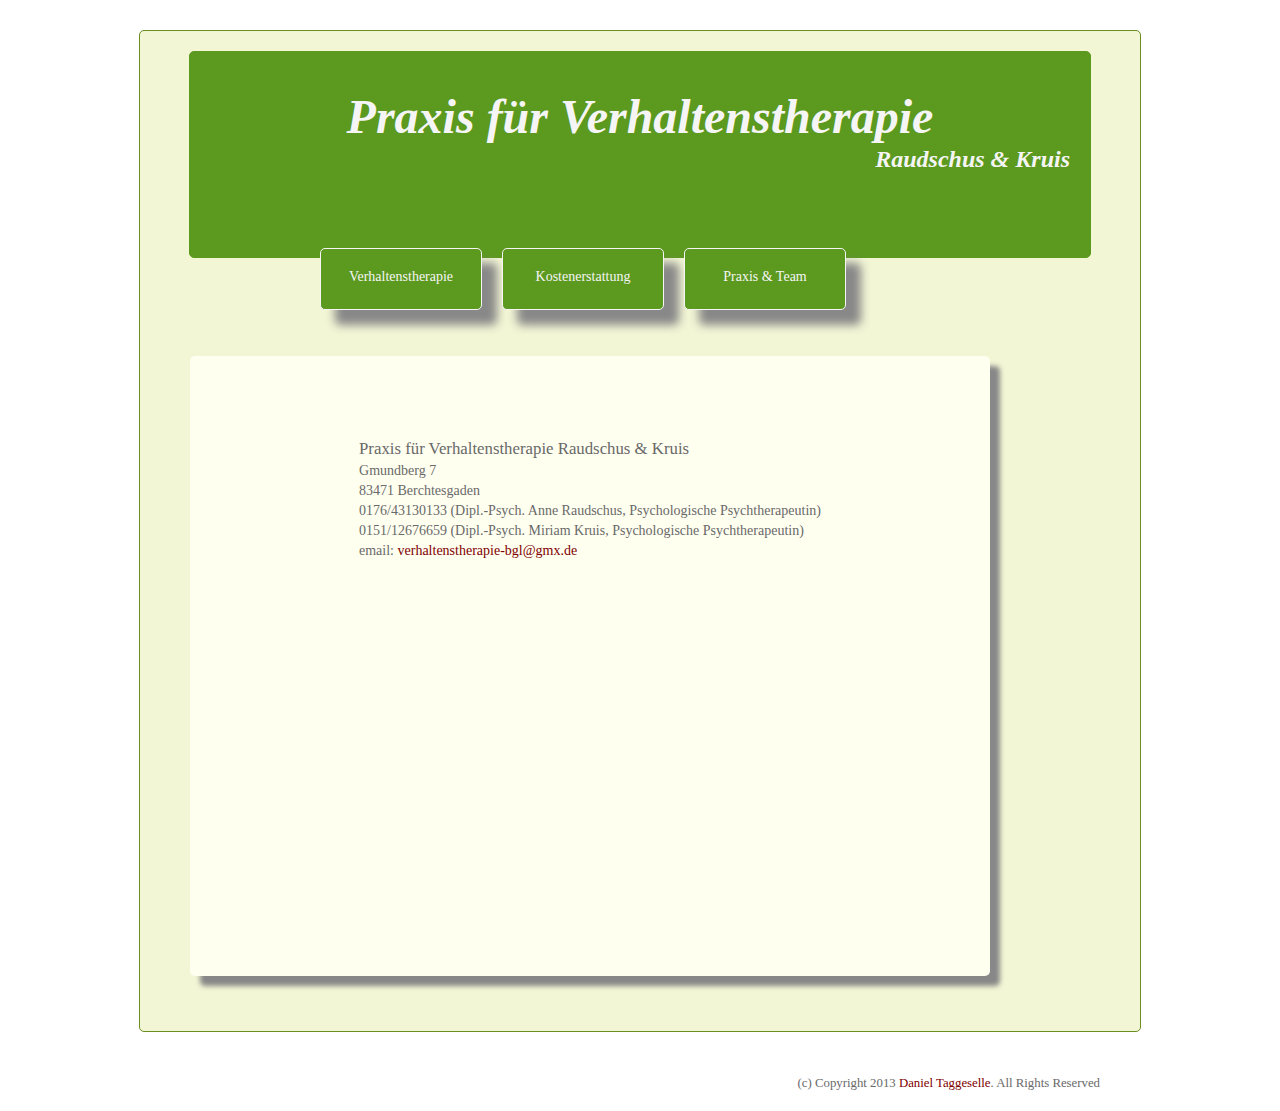
==== index.html @ d3f6b00b "first commit" ====
<!DOCTYPE html>
<html lang="en">
	<head>
		<meta charset="utf-8" />

		<!-- Always force latest IE rendering engine (even in intranet) & Chrome Frame
		Remove this if you use the .htaccess -->
		<meta http-equiv="X-UA-Compatible" content="IE=edge,chrome=1" />

		<title>Startseite</title>
		<meta name="description" content="Homepage Psychotherapiepraxis-BGL" />
		<meta name="author" content="Daniel Taggeselle" />

		<meta name="viewport" content="width=device-width; initial-scale=1.0" />
		
		<link type="text/css" rel="stylesheet" href="stylesheet.css" />


	</head>

	
		<body>
		
	<div class="frameall">	
		
		<div class="head">
			<h1>Praxis f&uuml;r Verhaltenstherapie</h1>
				<h4>Raudschus &amp; Kruis</h4>
		</div>
		
		<div>
			<ul>
				<li id="verhaltenstherapie"><a href="verhaltenstherapie.html">Verhaltenstherapie</a></li>
				<li id="kostenerstattung"><a href="kostenerstattung.html">Kostenerstattung</a></li>
				<li id="praxisundteam"><a href="praxisundteam.html">Praxis &amp; Team</a></li>
			</ul>
		</div>
		
		<div class="inhalt">
			<table>
				<thead>
					<td>Praxis f&uuml;r Verhaltenstherapie Raudschus &amp; Kruis</td></thead>
				<tbody>
					<tr>
						<td>Gmundberg 7</td>
					</tr>
					<tr>
						<td>83471 Berchtesgaden</td>
					</tr>
					<tr>
						<td>0176/43130133 (Dipl.-Psych. Anne Raudschus, Psychologische Psychtherapeutin)</td>
					</tr>
					<tr>
						<td>0151/12676659 (Dipl.-Psych. Miriam Kruis, Psychologische Psychtherapeutin)</td>
					</tr>
					<tr>
						<td>email: <a href= "mailto:verhaltenstherapie-bgl@gmx.de">verhaltenstherapie-bgl@gmx.de</a></td>
					</tr>
				</tbody>
			</table>
			
		</div>
		
		<div class="foot">		
			<footer>(c) Copyright 2013 <a href="mailto:danieltaggeselle@me.com">Daniel Taggeselle</a>. All Rights Reserved</footer>
		</div>
		
		</div>
		
	</body>	
	
</html>
---- stylesheet.css ----
ul {
	display:inline;
	list-style-type:none;
}

a {
	text-decoration:none;
}

a:link {
	color:#F5F5F5;
}

a:visited {
	color:#F5F5F5;
}

a:hover {
	color:#DCDCDC;
}


.inhalt a:link {
	color:#800000
}

.inhalt a:visited {
	color:#800000;
}

.inhalt a:hover {
	color:#BA8362;
}


.textinhalt a:link {
	color:#4D8019
}

.textinhalt a:visited {
	color:#800000;
}

.textinhalt a:hover {
	color:#BA8362;
}


.foot a:link {
	color:#800000;
}

.foot a:visited {
	color:#800000;
}

.foot a:hover {
	color:#BA8362;
}


h4 {
	text-align:right;
	margin:-30px 20px 0px 0px;
}

thead {
	font-size:120%;
}

td {
	text-align:left;
	text-decoration:inherit;
}

span {
	text-decoration:underline;
}

.textinhalt li {
	padding-left:60px;
}

body {
	
	background-image:url('http://fc09.deviantart.net/fs70/f/2010/153/f/2/grass_by_GodlikeMcx.jpg');
	background-position:center;
	background-repeat:no-repeat;
}

.frameall {
	background-color:#F3F6D5;
	
	height:1000px;
	width:1000px;
	margin-left:auto;
	margin-right:auto;
	margin-top:30px;
	margin-bottom:20px;	
	
	border:1px solid #6b8e23;
	border-radius:5px;
}


.head {
	color:#F5F5F5;
	background-color:#5C991F;
	
	font-family:Tunga;
	font-size:150%;
	font-style:italic;
	text-align:center;
	
	border:1px solid #5C991F;
	border-radius:5px;
	-moz-border-radius:5px; /* Old Firefox */
		
	height:200px;
	width:900px;
	margin-left:auto;
	margin-right:auto;
	margin-top:20px;
	padding-top:5px;
}


#verhaltenstherapie {
	height:40px;
    width:160px;
    padding:20px 0px 0px 0px;
    margin:-10px 0px 0px 180px;
    position:relative;

    text-align:center;
    font-family:Verdana;
    font-size:14px;
    
    background-color:#5C991F;
    border-radius:5px;
    border:1px solid #F5F5F5;
    box-shadow: 15px 15px 10px #888888;        
    float:left;
}

#kostenerstattung {
	height:40px;
    width:160px;
    padding:20px 0px 0px 0px;
    margin:-10px 0px 0px 20px;
    position:relative;

    text-align:center;
    font-family:Verdana;
    font-size:14px;
    
    background-color:#5C991F;
    border-radius:5px;
    border:1px solid #F5F5F5;
    box-shadow: 15px 15px 10px #888888;
    
    float:left;

}

#praxisundteam {
	height:40px;
    width:160px;
    padding:20px 0px 0px 0px;
    margin:-10px 0px 0px 20px;
    position:relative;

    text-align:center;
    font-family:Verdana;
    font-size:14px;
    
    background-color:#5C991F;
    border-radius:5px;
    border:1px solid #F5F5F5;
    box-shadow: 15px 15px 10px #888888;
    
    float:left;

}

.inhalt {
	height:600px;
    width:800px;
    padding:20px 0px 0px 0px;
    margin:80px 0px 20px 50px;
    position:absolute;

    text-align:center;
    color:#696969;
    font-family:Verdana;
    font-size:14px;
    
    background-color:#FFFFF0;
    border-radius:5px;
    border:0px dotted #696969;
    box-shadow: 10px 10px 5px #888888;
    

}
   
.inhalt table {
	color:#696969;
    font-family:Verdana;
    font-size:14px;
	border:0px dotted #663300;
	margin:auto;
	margin-top:40px;
	padding:20px 20px 20px 20px;
}

.textinhalt {
	height:600px;
    width:800px;
    padding:40px 40px 40px 40px;
    margin:80px 0px 20px 50px;
    position:absolute;

    text-align:left;
    color:#696969;
    font-family:Verdana;
    font-size:14px;
    
    background-color:#FFFFF0;
    border-radius:5px;
    border:0px dotted #696969;
    box-shadow: 10px 10px 5px #888888;
    
    float:center;
}

#quelle {
	font-size:80%;
	color:#696969;
	text-align:right;
	margin:80px 20px 0px 0px;
	padding:20px;
	position:relative;
}


.foot {
	font-size:80%;
	color:#696969;
	text-align:right;
	margin:780px 20px 0px 0px;
	padding:20px;
	position:relative;
}
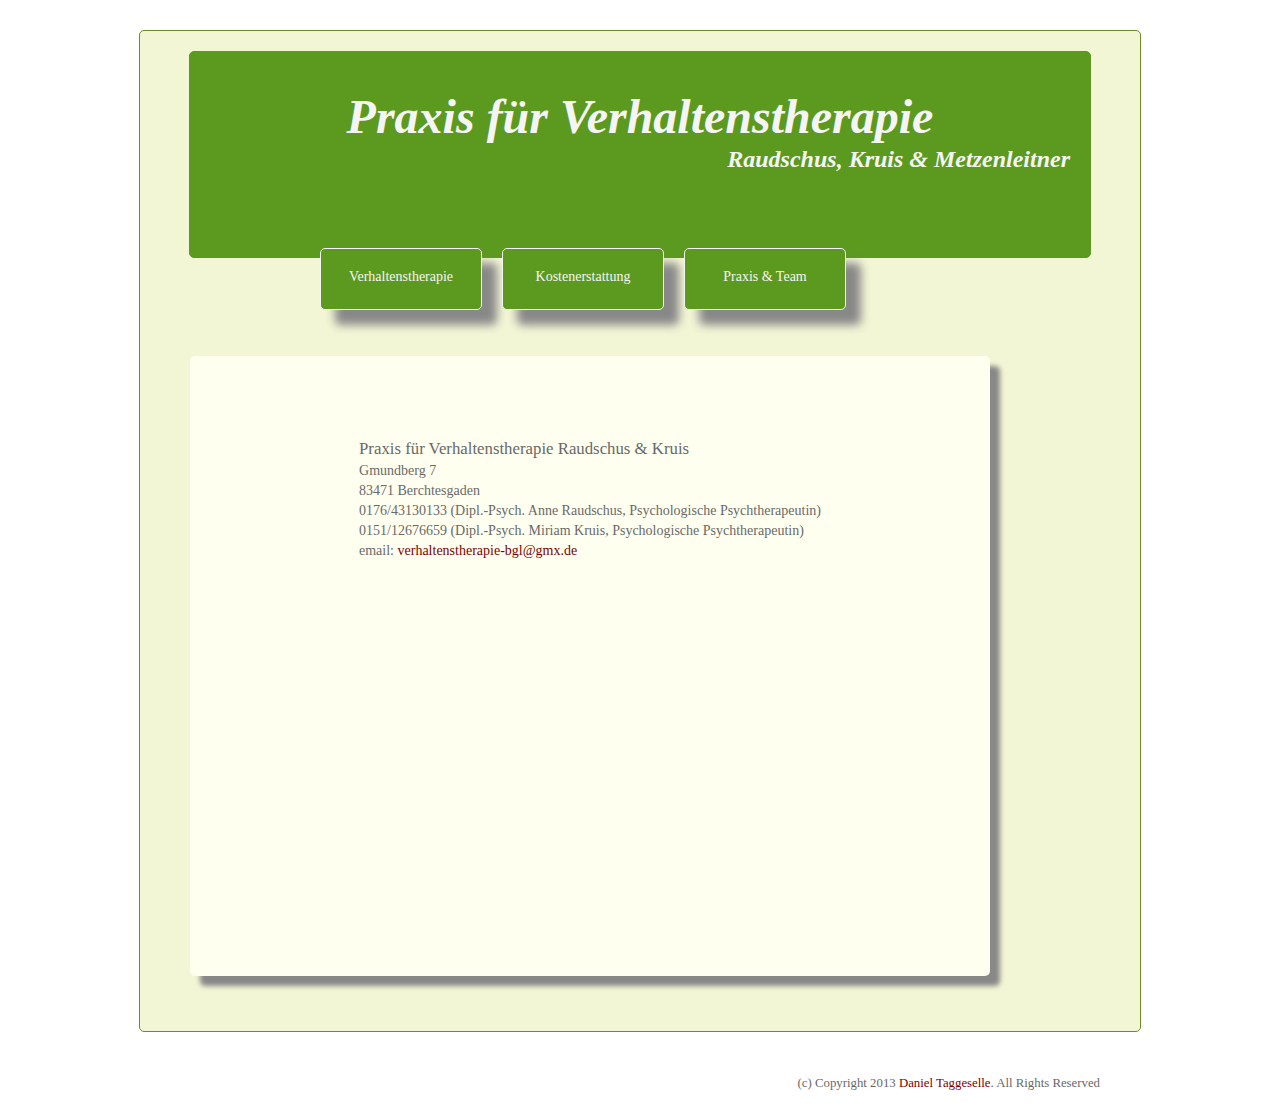
==== commit 89a45467: "nicols name und inhaltsfenster angepasst" ====
--- a/index.html
+++ b/index.html
@@ -25,7 +25,7 @@
 		
 		<div class="head">
 			<h1>Praxis f&uuml;r Verhaltenstherapie</h1>
-				<h4>Raudschus &amp; Kruis</h4>
+				<h4>Raudschus, Kruis &amp; Metzenleitner</h4>
 		</div>
 		
 		<div>
--- a/stylesheet.css
+++ b/stylesheet.css
@@ -217,7 +217,7 @@
 	height:600px;
     width:800px;
     padding:40px 40px 40px 40px;
-    margin:80px 0px 20px 50px;
+    margin:55px 0px 20px 50px;
     position:absolute;
 
     text-align:left;
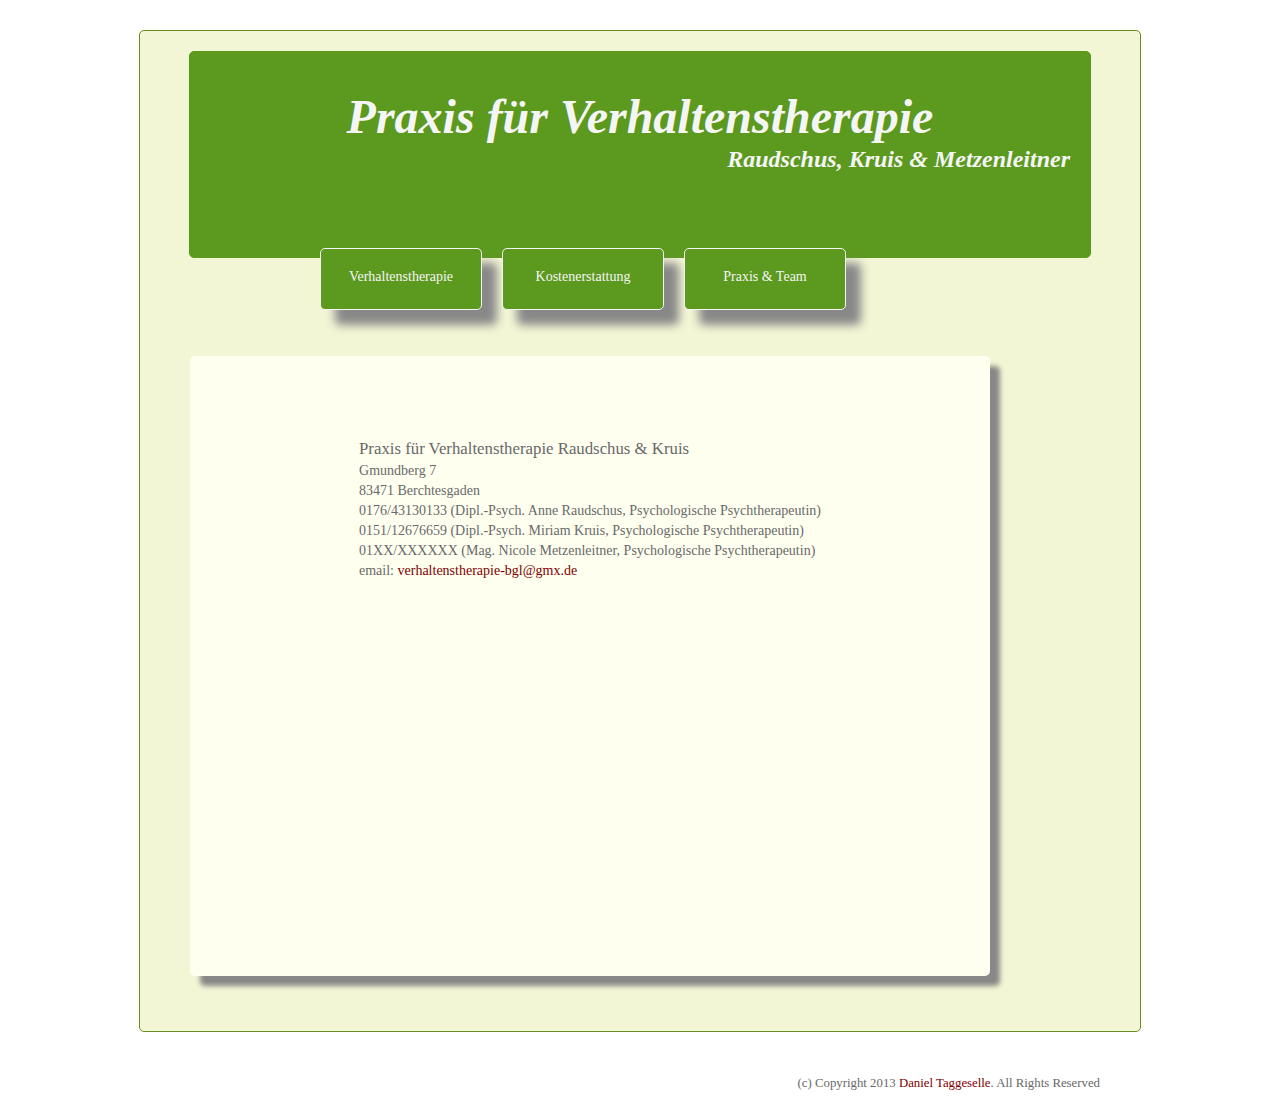
==== commit 600e6630: "nicols name zu index.html" ====
--- a/index.html
+++ b/index.html
@@ -54,6 +54,10 @@
 						<td>0151/12676659 (Dipl.-Psych. Miriam Kruis, Psychologische Psychtherapeutin)</td>
 					</tr>
 					<tr>
+						<td>01XX/XXXXXX (Mag. Nicole Metzenleitner, Psychologische Psychtherapeutin)</td>
+					</tr>
+
+					<tr>
 						<td>email: <a href= "mailto:verhaltenstherapie-bgl@gmx.de">verhaltenstherapie-bgl@gmx.de</a></td>
 					</tr>
 				</tbody>
